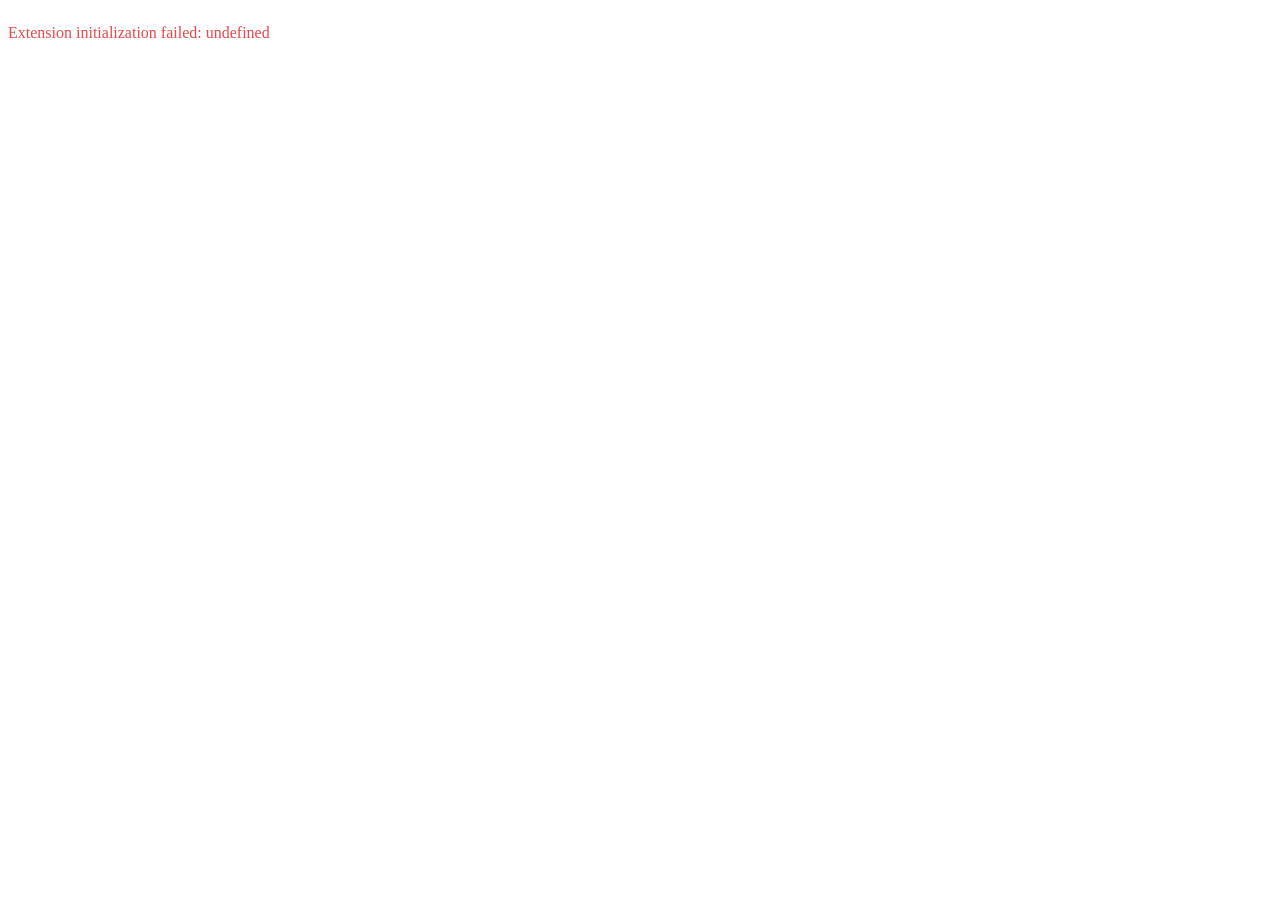
==== extension/index.html @ 4826e6f3 "Fix Tableau Extension initialization and ISO3 detection" ====
<!DOCTYPE html>
<html lang="en">
<head>
  <meta charset="UTF-8">
  <meta name="viewport" content="width=device-width, initial-scale=1.0">
  <title>Visual Climate — Climate Card</title>
  <link rel="stylesheet" href="styles.css">
</head>
<body>

<!-- Setup Screen (Supabase 미설정시) -->
<div id="setup-screen" class="setup-screen" style="display:none;">
  <h2>Visual Climate — Climate Card</h2>
  <p style="margin-bottom:16px;color:#4A4A6A;font-size:12px;">
    Supabase 연결 정보를 입력하세요. 한 번만 설정하면 워크북에 저장됩니다.
  </p>
  <input type="text" id="input-url" placeholder="Supabase URL (https://xxx.supabase.co)">
  <input type="text" id="input-key" placeholder="Supabase anon key or service key">
  <button id="btn-save-config">Connect</button>
  <p id="setup-error" style="color:#E5484D;font-size:11px;margin-top:8px;"></p>
</div>

<!-- Loading -->
<div id="loading" class="loading" style="display:none;">
  <div class="spinner"></div>
  <span>Loading climate data...</span>
</div>

<!-- Empty State -->
<div id="empty-state" class="empty-state" style="display:none;">
  <p>Select a country on the dashboard to view its Climate Card.</p>
  <p style="font-size:11px;color:#8888A0;margin-top:8px;">
    The extension detects ISO3 from filters or selected marks.
  </p>
</div>

<!-- Climate Card -->
<div id="climate-card" class="climate-card" style="display:none;">
  <!-- Header -->
  <div class="card-header">
    <span id="card-flag" class="card-flag"></span>
    <div>
      <div id="card-name" class="card-country-name"></div>
      <div id="card-meta" class="card-meta"></div>
    </div>
  </div>

  <!-- Score Hero -->
  <div class="score-hero">
    <div>
      <span id="card-score" class="score-big"></span>
      <span class="score-unit">/100</span>
    </div>
    <span id="card-grade" class="grade-badge"></span>
    <div>
      <span id="card-class" class="class-pill"></span>
      <div id="card-rank" class="rank-text" style="margin-top:4px;"></div>
    </div>
  </div>

  <!-- View Toggle -->
  <div style="display:flex;gap:8px;margin-bottom:12px;">
    <button id="btn-bars" class="ts-controls" onclick="showView('bars')"
            style="padding:4px 12px;border:1px solid #E5E7EB;border-radius:6px;font-size:11px;cursor:pointer;background:#0066FF;color:white;">Bars</button>
    <button id="btn-radar" class="ts-controls" onclick="showView('radar')"
            style="padding:4px 12px;border:1px solid #E5E7EB;border-radius:6px;font-size:11px;cursor:pointer;background:white;">Radar</button>
  </div>

  <!-- Domain Bars -->
  <div id="domain-bars" class="domain-section">
    <h3>Domain Breakdown</h3>
    <div id="domain-bar-list"></div>
  </div>

  <!-- Radar Chart -->
  <div id="domain-radar" class="radar-container" style="display:none;"></div>

  <!-- Key Insights -->
  <div id="insights" class="insights"></div>

  <!-- Footer -->
  <div class="vc-footer">
    Data: <a href="https://visualclimate.org" target="_blank">visualclimate.org</a> |
    Sources: World Bank, OWID, Ember, ND-GAIN, Climate TRACE
  </div>
</div>

<!-- Tableau Extensions API -->
<script src="tableau.extensions.1.latest.js"></script>

<script src="shared.js?v=2"></script>
<script src="radar-chart.js"></script>
<script src="app.js?v=3"></script>
</body>
</html>
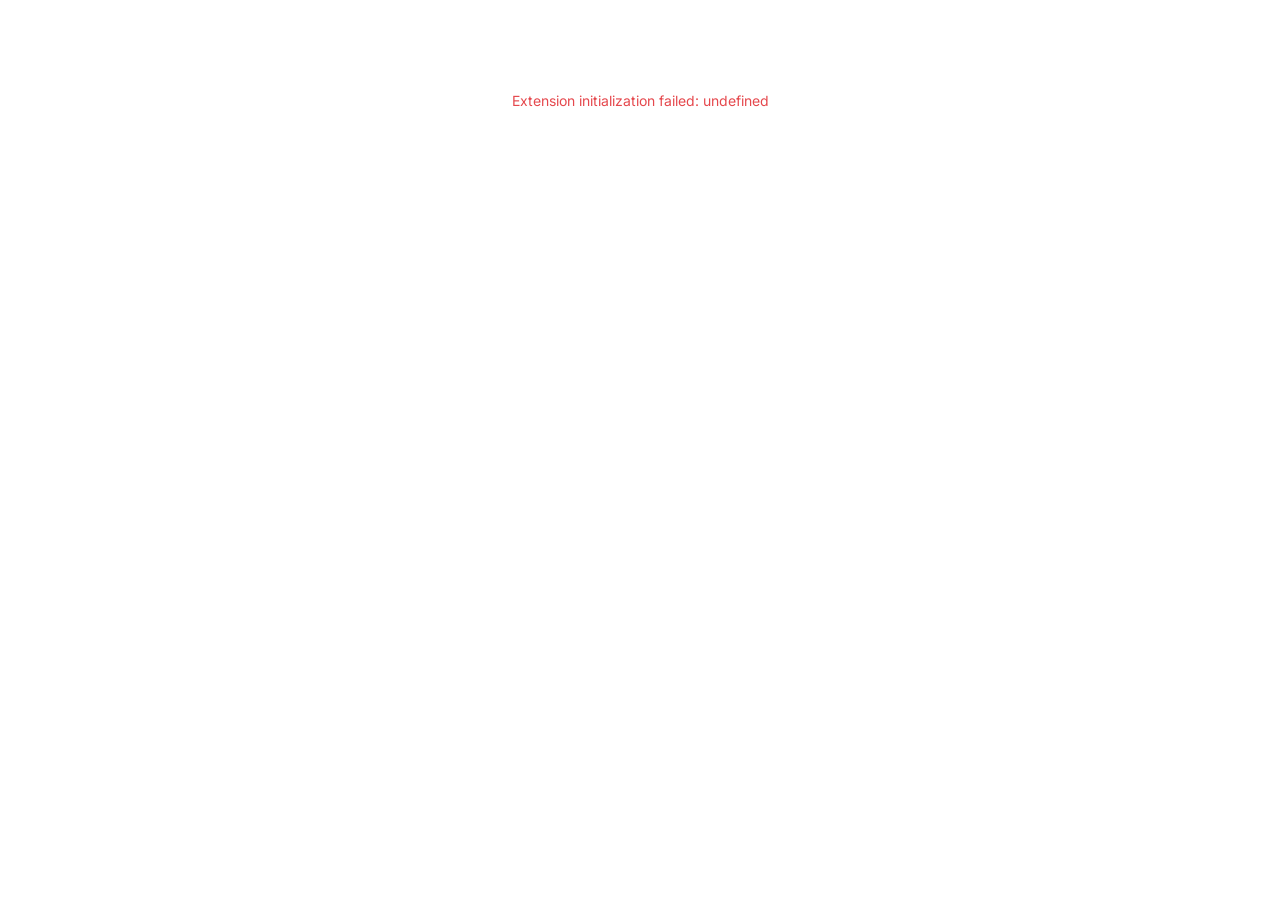
==== commit 8159876f: "Add animations, tooltips, and UI polish to all extensions - Score card: 48px font + pop-in animation" ====
--- a/extension/index.html
+++ b/extension/index.html
@@ -4,6 +4,7 @@
   <meta charset="UTF-8">
   <meta name="viewport" content="width=device-width, initial-scale=1.0">
   <title>Visual Climate — Climate Card</title>
+  <link rel="icon" type="image/svg+xml" href="data:image/svg+xml,<svg xmlns='http://www.w3.org/2000/svg' viewBox='0 0 100 100'><text y='.9em' font-size='90'>🌍</text></svg>">
   <link rel="stylesheet" href="styles.css">
 </head>
 <body>
--- a/extension/styles.css
+++ b/extension/styles.css
@@ -0,0 +1,395 @@
+/**
+ * styles.css — Visual Climate Tableau Extension
+ * brand-config.md 색상 + Inter/JetBrains Mono 폰트 기반
+ */
+
+@import url('https://fonts.googleapis.com/css2?family=Inter:wght@400;500;600;700&family=JetBrains+Mono:wght@400;500&display=swap');
+
+:root {
+  --vc-primary: #0066FF;
+  --vc-changer: #00A67E;
+  --vc-starter: #F59E0B;
+  --vc-talker: #E5484D;
+  --vc-critical: #7F1D1D;
+  --vc-bg: #FFFFFF;
+  --vc-section-bg: #F8F9FA;
+  --vc-text: #1A1A2E;
+  --vc-text-secondary: #4A4A6A;
+  --vc-text-muted: #8888A0;
+  --vc-border: #E5E7EB;
+  --vc-missing: #CCCCCC;
+
+  --vc-emissions: #E5484D;
+  --vc-energy: #0066FF;
+  --vc-economy: #8B5CF6;
+  --vc-responsibility: #F59E0B;
+  --vc-resilience: #00A67E;
+}
+
+* { box-sizing: border-box; margin: 0; padding: 0; }
+
+body {
+  font-family: 'Inter', -apple-system, BlinkMacSystemFont, sans-serif;
+  background: var(--vc-bg);
+  color: var(--vc-text);
+  font-size: 13px;
+  line-height: 1.5;
+  padding: 0;
+  margin: 0;
+  overflow-x: hidden;
+  overflow-y: auto;
+}
+
+/* ———— Setup Screen ———— */
+.setup-screen {
+  display: flex;
+  flex-direction: column;
+  align-items: center;
+  justify-content: center;
+  height: 100vh;
+  padding: 24px;
+  text-align: center;
+}
+.setup-screen h2 { font-size: 18px; margin-bottom: 16px; }
+.setup-screen input {
+  width: 100%;
+  max-width: 400px;
+  padding: 8px 12px;
+  border: 1px solid var(--vc-border);
+  border-radius: 6px;
+  font-size: 13px;
+  margin-bottom: 10px;
+}
+.setup-screen button {
+  padding: 8px 24px;
+  background: var(--vc-primary);
+  color: white;
+  border: none;
+  border-radius: 6px;
+  font-size: 13px;
+  font-weight: 600;
+  cursor: pointer;
+}
+.setup-screen button:hover { opacity: 0.9; }
+
+/* ———— Loading / Empty ———— */
+.loading, .empty-state {
+  display: flex;
+  flex-direction: column;
+  align-items: center;
+  justify-content: center;
+  height: 100%;
+  min-height: 200px;
+  color: var(--vc-text-muted);
+  font-size: 14px;
+}
+.spinner {
+  width: 32px; height: 32px;
+  border: 3px solid var(--vc-border);
+  border-top-color: var(--vc-primary);
+  border-radius: 50%;
+  animation: spin 0.8s linear infinite;
+  margin-bottom: 12px;
+}
+@keyframes spin { to { transform: rotate(360deg); } }
+
+/* ———— Climate Card (Extension 1) ———— */
+.climate-card {
+  padding: 20px;
+  max-width: 100%;
+  margin: 0 auto;
+}
+
+.card-header {
+  display: flex;
+  align-items: center;
+  gap: 12px;
+  margin-bottom: 16px;
+}
+.card-flag { font-size: 32px; }
+.card-country-name { font-size: 18px; font-weight: 700; }
+.card-meta { font-size: 11px; color: var(--vc-text-muted); }
+
+.score-hero {
+  display: flex;
+  align-items: center;
+  gap: 16px;
+  padding: 16px;
+  background: var(--vc-section-bg);
+  border-radius: 12px;
+  margin-bottom: 16px;
+  box-shadow: 0 1px 3px rgba(0,0,0,0.08);
+}
+.score-big {
+  font-family: 'JetBrains Mono', monospace;
+  font-size: 48px;
+  font-weight: 700;
+  line-height: 1;
+}
+.score-unit { font-size: 14px; color: var(--vc-text-muted); font-weight: 400; }
+.grade-badge {
+  display: inline-flex;
+  align-items: center;
+  justify-content: center;
+  width: 48px;
+  height: 48px;
+  border-radius: 12px;
+  font-size: 22px;
+  font-weight: 700;
+  box-shadow: 0 2px 8px rgba(0,0,0,0.12);
+}
+.class-pill {
+  display: inline-block;
+  padding: 3px 10px;
+  border-radius: 12px;
+  font-size: 11px;
+  font-weight: 600;
+  color: white;
+}
+.rank-text {
+  font-size: 12px;
+  color: var(--vc-text-secondary);
+  font-family: 'JetBrains Mono', monospace;
+}
+
+/* ———— Domain Bars ———— */
+.domain-section {
+  margin-bottom: 16px;
+}
+.domain-section h3 {
+  font-size: 13px;
+  font-weight: 600;
+  margin-bottom: 8px;
+  color: var(--vc-text-secondary);
+}
+.domain-bar-row {
+  display: flex;
+  align-items: center;
+  gap: 8px;
+  margin-bottom: 6px;
+  cursor: pointer;
+  position: relative;
+  padding: 2px 4px;
+}
+.domain-bar-row:hover {
+  background: #F8F9FA;
+  border-radius: 6px;
+}
+.domain-label {
+  width: 100px;
+  font-size: 11px;
+  font-weight: 500;
+  color: var(--vc-text-secondary);
+  text-align: right;
+}
+.domain-bar-track {
+  flex: 1;
+  height: 24px;
+  background: #F1F5F9;
+  border-radius: 6px;
+  position: relative;
+  overflow: visible;
+}
+.domain-bar-fill {
+  height: 100%;
+  border-radius: 6px;
+  transition: width 0.8s cubic-bezier(0.4, 0, 0.2, 1);
+}
+.domain-bar-avg {
+  position: absolute;
+  top: -2px;
+  bottom: -2px;
+  width: 2px;
+  background: #1A1A2E;
+  opacity: 0.3;
+}
+.domain-bar-value {
+  width: 44px;
+  font-family: 'JetBrains Mono', monospace;
+  font-size: 12px;
+  font-weight: 600;
+  text-align: right;
+}
+
+/* ———— Radar Container ———— */
+.radar-container {
+  display: flex;
+  justify-content: center;
+  margin-bottom: 16px;
+}
+
+/* ———— Key Insights ———— */
+.insights {
+  padding: 12px;
+  background: var(--vc-section-bg);
+  border-radius: 8px;
+  border-left: 3px solid var(--vc-primary);
+  font-size: 12px;
+  color: var(--vc-text-secondary);
+  line-height: 1.6;
+  margin-bottom: 12px;
+  transition: all 0.3s ease;
+}
+.insights strong { color: var(--vc-text); }
+
+/* ———— Timeseries (Extension 2) ———— */
+.ts-controls {
+  display: flex;
+  gap: 8px;
+  flex-wrap: wrap;
+  margin-bottom: 12px;
+  padding: 0 16px;
+}
+.ts-controls select, .ts-controls button {
+  padding: 6px 12px;
+  border: 1px solid var(--vc-border);
+  border-radius: 6px;
+  font-size: 12px;
+  background: white;
+  cursor: pointer;
+}
+.ts-controls button.active {
+  background: var(--vc-primary);
+  color: white;
+  border-color: var(--vc-primary);
+}
+
+.ts-chart-area {
+  padding: 0 16px;
+  height: calc(100vh - 120px);
+  min-height: 300px;
+}
+.ts-chart-area svg { width: 100%; height: 100%; }
+
+/* ———— NDC Tracker (Extension 3) ———— */
+.ndc-card {
+  padding: 16px;
+  max-width: 520px;
+  margin: 0 auto;
+}
+.ndc-header { margin-bottom: 12px; }
+.ndc-kpi-row {
+  display: flex;
+  gap: 8px;
+  margin-bottom: 12px;
+}
+.ndc-kpi {
+  flex: 1;
+  padding: 10px;
+  background: var(--vc-section-bg);
+  border-radius: 8px;
+  text-align: center;
+  box-shadow: 0 1px 3px rgba(0,0,0,0.06);
+}
+.ndc-kpi-value {
+  font-family: 'JetBrains Mono', monospace;
+  font-size: 24px;
+  font-weight: 700;
+}
+.ndc-kpi-label {
+  font-size: 10px;
+  color: var(--vc-text-muted);
+  margin-top: 2px;
+}
+.ndc-gap-badge {
+  display: inline-block;
+  padding: 6px 16px;
+  border-radius: 6px;
+  font-size: 13px;
+  font-weight: 600;
+  color: white;
+  box-shadow: 0 2px 6px rgba(0,0,0,0.15);
+}
+.ndc-chart-area { margin-bottom: 16px; }
+.ndc-detail { font-size: 11px; color: var(--vc-text-muted); }
+.ndc-detail td { padding: 3px 8px; }
+
+/* ———— Footer ———— */
+.vc-footer {
+  margin-top: 16px;
+  padding: 8px 16px;
+  font-size: 10px;
+  color: var(--vc-text-muted);
+  text-align: right;
+  border-top: 1px solid var(--vc-border);
+}
+.vc-footer a {
+  color: var(--vc-primary);
+  text-decoration: none;
+}
+
+/* ———— Comparison Grid (multi-country) ———— */
+.comparison-grid {
+  display: grid;
+  grid-template-columns: repeat(auto-fit, minmax(200px, 1fr));
+  gap: 12px;
+  padding: 16px;
+}
+.comparison-mini-card {
+  padding: 12px;
+  border: 1px solid var(--vc-border);
+  border-radius: 8px;
+  text-align: center;
+}
+.comparison-mini-card .card-flag { font-size: 24px; }
+.comparison-mini-card .card-country-name { font-size: 14px; }
+.mini-domain-row {
+  display: flex;
+  align-items: center;
+  gap: 4px;
+  margin: 2px 0;
+}
+.mini-domain-label { width: 24px; font-size: 9px; color: var(--vc-text-muted); text-align: right; }
+.mini-bar-track { flex: 1; height: 8px; background: #F1F5F9; border-radius: 2px; }
+.mini-bar-fill { height: 100%; border-radius: 2px; }
+.mini-bar-value { width: 28px; font-size: 9px; font-family: 'JetBrains Mono', monospace; }
+
+/* ———— Domain Bar Hover Tooltip ———— */
+.domain-tooltip {
+  display: none;
+  position: absolute;
+  bottom: calc(100% + 6px);
+  left: 50%;
+  transform: translateX(-50%);
+  background: #1A1A2E;
+  color: white;
+  padding: 6px 10px;
+  border-radius: 6px;
+  font-size: 11px;
+  white-space: nowrap;
+  z-index: 100;
+  pointer-events: none;
+  box-shadow: 0 4px 12px rgba(0,0,0,0.15);
+}
+.domain-tooltip::after {
+  content: '';
+  position: absolute;
+  top: 100%;
+  left: 50%;
+  transform: translateX(-50%);
+  border: 5px solid transparent;
+  border-top-color: #1A1A2E;
+}
+.domain-bar-row:hover .domain-tooltip { display: block; }
+
+/* ———— SVG Chart Hover Dots ———— */
+.chart-dot { cursor: pointer; transition: r 0.2s ease; }
+.chart-dot:hover { r: 6; }
+
+/* ———— Card Entry Animation ———— */
+@keyframes fadeSlideIn {
+  from { opacity: 0; transform: translateY(12px); }
+  to { opacity: 1; transform: translateY(0); }
+}
+.climate-card, .ndc-card, #ts-main {
+  animation: fadeSlideIn 0.4s ease-out;
+}
+
+/* ———— Score Count-Up Effect ———— */
+.score-animate {
+  animation: scorePopIn 0.6s cubic-bezier(0.34, 1.56, 0.64, 1);
+}
+@keyframes scorePopIn {
+  from { transform: scale(0.8); opacity: 0; }
+  to { transform: scale(1); opacity: 1; }
+}
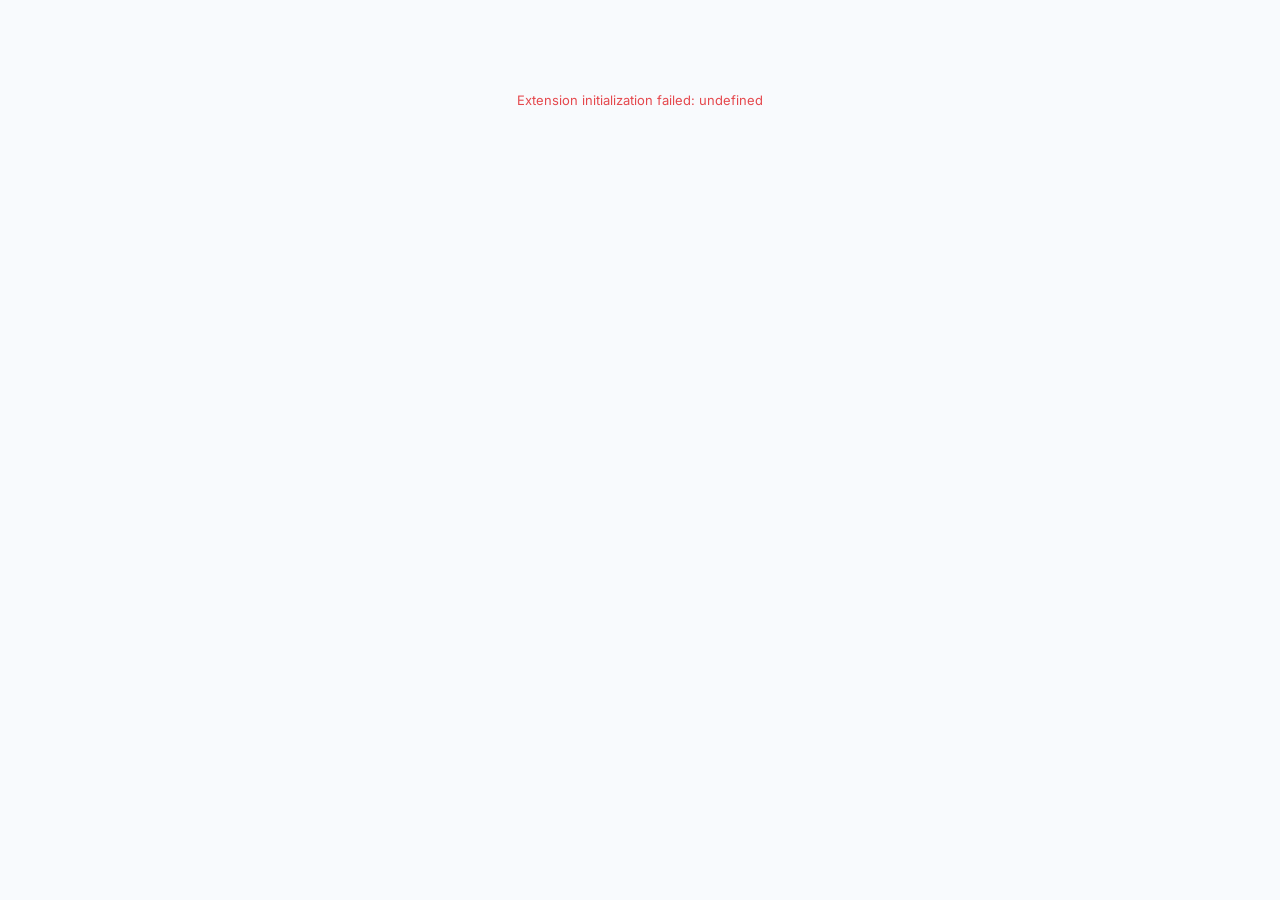
==== commit e0ffe754: "Redesign all extensions with design token system and rich interactions Apply frontend-design, polish" ====
--- a/extension/index.html
+++ b/extension/index.html
@@ -5,20 +5,20 @@
   <meta name="viewport" content="width=device-width, initial-scale=1.0">
   <title>Visual Climate — Climate Card</title>
   <link rel="icon" type="image/svg+xml" href="data:image/svg+xml,<svg xmlns='http://www.w3.org/2000/svg' viewBox='0 0 100 100'><text y='.9em' font-size='90'>🌍</text></svg>">
-  <link rel="stylesheet" href="styles.css">
+  <link rel="stylesheet" href="styles.css?v=2">
 </head>
 <body>
 
 <!-- Setup Screen (Supabase 미설정시) -->
 <div id="setup-screen" class="setup-screen" style="display:none;">
   <h2>Visual Climate — Climate Card</h2>
-  <p style="margin-bottom:16px;color:#4A4A6A;font-size:12px;">
+  <p style="margin-bottom:16px;color:var(--vc-text-secondary);font-size:12px;">
     Supabase 연결 정보를 입력하세요. 한 번만 설정하면 워크북에 저장됩니다.
   </p>
   <input type="text" id="input-url" placeholder="Supabase URL (https://xxx.supabase.co)">
   <input type="text" id="input-key" placeholder="Supabase anon key or service key">
   <button id="btn-save-config">Connect</button>
-  <p id="setup-error" style="color:#E5484D;font-size:11px;margin-top:8px;"></p>
+  <p id="setup-error" style="color:var(--vc-talker);font-size:11px;margin-top:8px;"></p>
 </div>
 
 <!-- Loading -->
@@ -30,7 +30,7 @@
 <!-- Empty State -->
 <div id="empty-state" class="empty-state" style="display:none;">
   <p>Select a country on the dashboard to view its Climate Card.</p>
-  <p style="font-size:11px;color:#8888A0;margin-top:8px;">
+  <p style="font-size:11px;color:var(--vc-text-muted);margin-top:8px;">
     The extension detects ISO3 from filters or selected marks.
   </p>
 </div>
@@ -60,11 +60,9 @@
   </div>
 
   <!-- View Toggle -->
-  <div style="display:flex;gap:8px;margin-bottom:12px;">
-    <button id="btn-bars" class="ts-controls" onclick="showView('bars')"
-            style="padding:4px 12px;border:1px solid #E5E7EB;border-radius:6px;font-size:11px;cursor:pointer;background:#0066FF;color:white;">Bars</button>
-    <button id="btn-radar" class="ts-controls" onclick="showView('radar')"
-            style="padding:4px 12px;border:1px solid #E5E7EB;border-radius:6px;font-size:11px;cursor:pointer;background:white;">Radar</button>
+  <div class="view-toggle">
+    <button id="btn-bars" class="view-toggle-btn active" onclick="showView('bars')">Bars</button>
+    <button id="btn-radar" class="view-toggle-btn" onclick="showView('radar')">Radar</button>
   </div>
 
   <!-- Domain Bars -->
@@ -86,11 +84,14 @@
   </div>
 </div>
 
+<!-- Chart Tooltip (shared) -->
+<div id="chart-tooltip" class="chart-tooltip"></div>
+
 <!-- Tableau Extensions API -->
 <script src="tableau.extensions.1.latest.js"></script>
 
 <script src="shared.js?v=2"></script>
-<script src="radar-chart.js"></script>
+<script src="radar-chart.js?v=2"></script>
 <script src="app.js?v=3"></script>
 </body>
 </html>
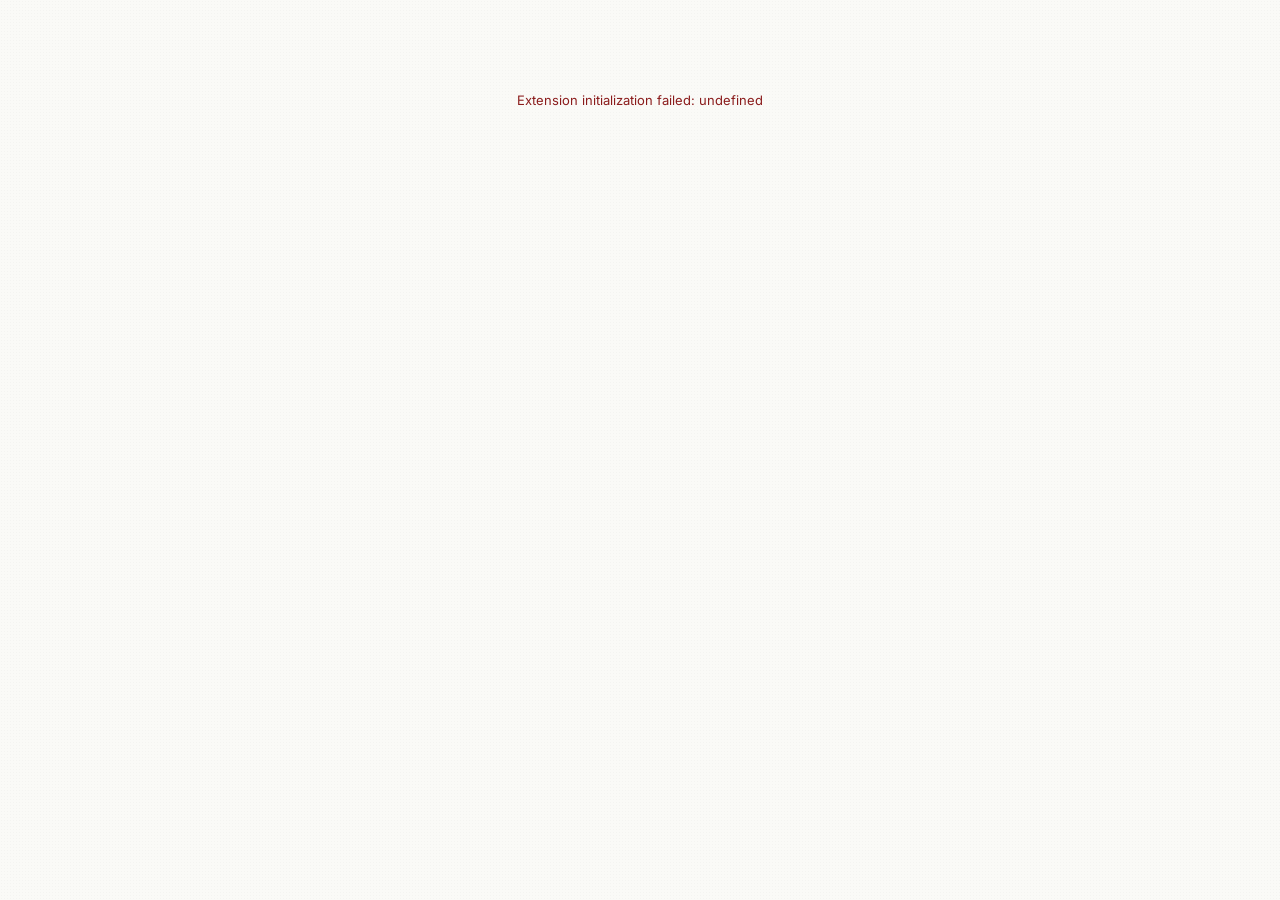
==== commit ba2538a3: "Refine storytelling layer for climate literacy extension" ====
--- a/extension/index.html
+++ b/extension/index.html
@@ -5,7 +5,10 @@
   <meta name="viewport" content="width=device-width, initial-scale=1.0">
   <title>Visual Climate — Climate Card</title>
   <link rel="icon" type="image/svg+xml" href="data:image/svg+xml,<svg xmlns='http://www.w3.org/2000/svg' viewBox='0 0 100 100'><text y='.9em' font-size='90'>🌍</text></svg>">
-  <link rel="stylesheet" href="styles.css?v=2">
+  <link rel="preconnect" href="https://fonts.googleapis.com">
+  <link rel="preconnect" href="https://fonts.gstatic.com" crossorigin>
+  <link href="https://fonts.googleapis.com/css2?family=Fraunces:ital,opsz,wght@0,9..144,400;0,9..144,500;0,9..144,600;0,9..144,700;0,9..144,900;1,9..144,400;1,9..144,600&display=swap" rel="stylesheet">
+  <link rel="stylesheet" href="styles.css?v=3">
 </head>
 <body>
 
